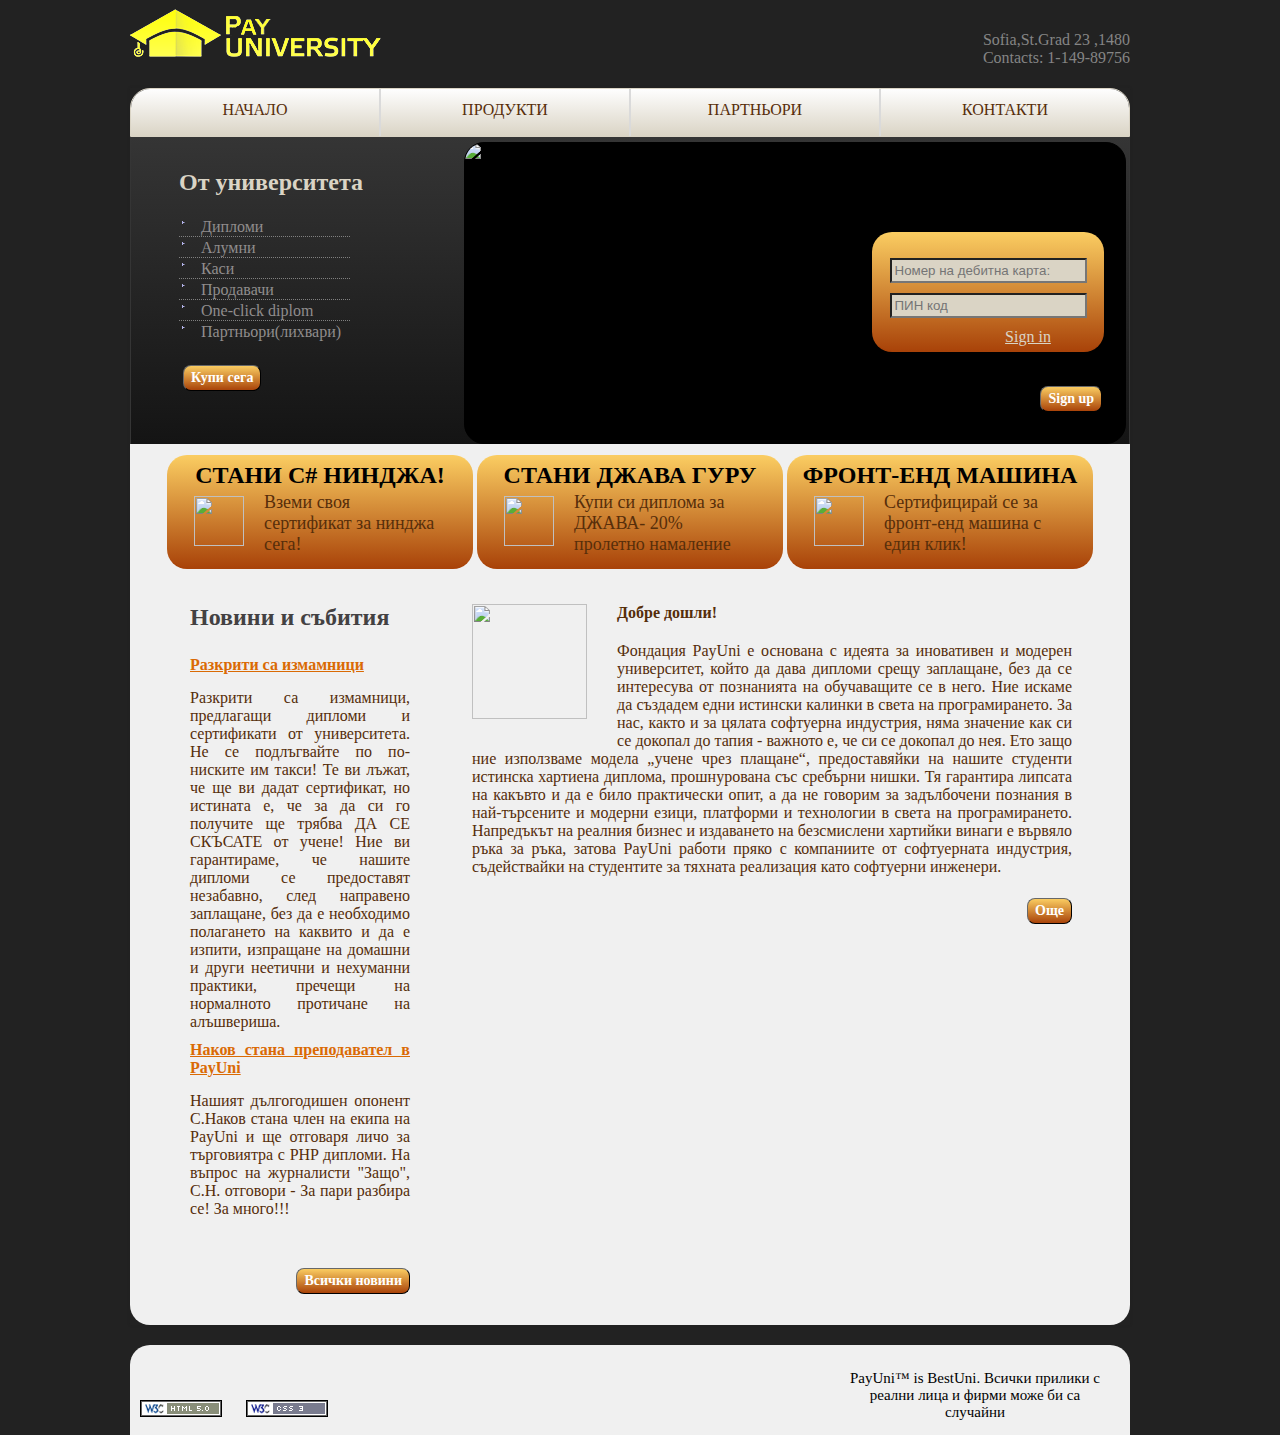
==== index.html @ 77244e41 "Slight changes" ====
﻿<!Doctype html>
<html>
	<head>
		<title>PayUni-Main Page</title>
		<meta charset="UTF-8" />
		<meta name="description" content="Web Fundamentals 15'Course Work" />
		<meta name="keywords" content="Softuni,parody,coursework Web Fundamentals March 2015" />
		<meta name="author" content="" />
		<meta name="robots" content="index/follow" />
		<meta name="revisit-after" content="6 days" />
		<link rel="icon" type="image/png" href="resources/img/Dollar_Sign.png" />
		<link rel="stylesheet" type="text/css" href="resources/css/main.css" />
	</head>
	<body>
		<div id="container">
			<header>
				<div id="logo"></div>
				<div id="contacts">
				Sofia,St.Grad 23 ,1480 <br>
				Contacts: 1-149-89756
				</div>
				
			</header>
			<div id="main">
    			 <nav id="topNav">
    				<ul  id="menu">
    					<li ><a href=""><br /><span id="textUp">Начало</span></a></li>
    					<li><a href=""><br /><span id="textUp">Продукти</span></a></li>
    					<li><a href=""><br /><span id="textUp">Партньори</span></a></li>
    					<li><a href=""><br /><span id="textUp">Контакти</span></a></li>
    				</ul>
					<div class="clearfix">
					</div>
    			</nav>
    			<div id="upperSection">
    				<div id="leftSide">
    					<h2>От университета</h2>
    					<ul>
    						<li><a href=""><span class="indent">Дипломи</span></a></li>
    						<li><a href=""><span class="indent">Алумни</span></a></li>
    						<li><a href=""><span class="indent">Каси</span></a></li>
    						<li><a href=""><span class="indent">Продавачи</span></a></li>
    						<li><a href=""><span class="indent">One-click diplom</span></a></li>
    						<li><a href=""><span class="indent">Партньори(лихвари)</span></a></li>
   
    					</ul>	
    					<a href="" class="button">Купи сега</a>
    				</div>
    				<div id="rightSide">
    					<div id="banner">
    						<img src="" alt="Loading" />
    					</div>
    					<div id="topImage" class="imagetabs">
    						<form action="" method="">
    							<input type="text" name="username" placeholder="Номер на дебитна карта:" /><br />
    							<input type="password" name="password" placeholder="ПИН код" title="Обещаваме, че ще ви оставим достатъчно пари за храна."/><br />
							<a href="" id="signIn">Sign in</a>
    						</form>
    					</div>
    					<a href="" class="button" id="signUp">Sign up</a>
    				</div>
				<div class="clearfix"></div>
    			</div>
    			<div id="middleSection">
    				<div id="imageRow">
    					<div id="firstImage" class="imagetabs">
						<h2>СТАНИ С# НИНДЖА!</h2><br />
                        <img src="" />
                        <p>Вземи своя сертификат за нинджа сега!</p>
    					</div>
    					<div id="secondImage" class="imagetabs">
							<h2>СТАНИ ДЖАВА ГУРУ</h2><br />
                            <img src="" /><p>Купи си диплома за ДЖАВА- 20% пролетно намаление</p>
                            
    					</div>
    					<div id="thirdImage" class="imagetabs">
							<h2>ФРОНТ-ЕНД МАШИНА</h2><br />
                            <img src="" /><p>Сертифицирай се за фронт-енд машина с един клик!</p>
    					</div>
					<div class="clearfix"></div>
    				</div>
    				<div id="textbox">
    					<div id="articles">
    						<h2>Новини и събития</h2>
    						<ul>
    							<li>
    								<h4>
    									<a href="https://softuni.bg">Разкрити са измамници</a>
    								</h4>
    								<p>
    									Разкрити са измамници, предлагащи дипломи и сертификати от университета. Не се подлъгвайте по по-ниските им такси! Те ви лъжат, че ще ви дадат сертификат, но истината е, че за да си го получите ще трябва ДА СЕ СКЪСАТЕ от учене! Ние ви гарантираме, че нашите дипломи се предоставят незабавно, след направено заплащане, без да е необходимо полагането на каквито и да е изпити, изпращане на домашни и други неетични и нехуманни практики, пречещи на нормалното протичане на алъшвериша.
    								</p>
    							</li>
    							<li>
    								<h4>
    									<a href="">Наков стана преподавател в PayUni</a>
    								</h4>
    								<p>
    									Нашият дългогодишен опонент С.Наков стана член на екипа на PayUni и ще отговаря личо за търговиятра с PHP дипломи. На въпрос на журналисти "Защо", С.Н. отговори - За пари разбира се! За много!!!
    								</p>
    							</li>
    							<li>
    								<h4>
    									<a href=""></a>
    								</h4>
    								<p>
    									
    								</p>
    							</li>
    						</ul>
    						<a href="" class="button">Всички новини</a>
							
    					</div>
    					<div id="mainSection">
    						<img src="" alt="" />
    						<h4>Добре дошли!</h4>
						<p>Фондация  PayUni  е основана с идеята за иновативен и модерен университет, който да дава дипломи срещу заплащане, без да се интересува от познанията на обучаващите се в него. Ние искаме да създадем едни истински калинки в света на програмирането. За нас, както и за цялата софтуерна индустрия, няма значение как си се докопал до тапия - важното е, че си се докопал до нея. Ето защо ние използваме модела „учене чрез плащане“, предоставяйки на нашите студенти истинска хартиена диплома, прошнурована със сребърни нишки. Тя гарантира липсата на какъвто и да е било практически опит, а да не говорим за задълбочени познания в най-търсените и модерни езици, платформи и технологии в света на програмирането. 

Напредъкът на реалния бизнес и издаването на безсмислени хартийки винаги е вървяло ръка за ръка, затова PayUni работи пряко с компаниите от софтуерната индустрия, съдействайки на студентите за тяхната реализация като софтуерни инженери. 
						</p>
						<a href="" class="button">Още</a>
    					</div>
					<div class="clearfix">
					</div>
    				</div>
    			</div>
			</div>
			<footer>
                <span id="disclamer">PayUni&trade; is BestUni. Всички прилики с реални лица и фирми може би са случайни</span>
                <div>
                    <a href="#"><img src="resources/img/valid-html.png" alt="Valid HTML"/> </a>
                    <a href="#"><img src="resources/img/valid-css.png" alt="Valid CSS"/> </a>
                </div>
			</footer>
		</div>
	</body>	
</html>
---- resources/css/main.css ----
div,p,ul,li,table,td,th,h3,h2,hr,h4,input,body{
	margin:0;
	padding:0;
	}

header,footer,nav,article,section{
	margin:0;
	padding:0;
	display:block;
}
body{
	width:1260px;
	background-color:rgb(34,34,34);
}
#container{
	margin:0px auto 0px auto;
	width:1000px;
	}

#main{
	box-shadow:0px 0px 2px rgb(32,32,32);
	margin-bottom:15px;
   }


.clearfix{
	clear:both;
	float:none !important;
}
header{
	width:100%;
	height:auto;
	overflow:hidden;
	}
#logo{
	float:left;
    width: 255px;
    height: 65px;
    background-image: url("/resources/img/banner.png");
	}
#logo p:first-of-type{
	
	font-size:48px;
	color:rgb(220,218,215);
	-webkit-text-fill-color: transparent;
	background: -webkit-linear-gradient(rgb(220,218,215),rgb(55,55,55));
	background: -o-linear-gradient(rgb(220,218,215),rgb(55,55,55));
	-webkit-background-clip:border-box;
	}
#logo p:nth-child(2){
	color:rgb(251,162,25);
	font-size:20px;
	text-align:right;
	padding-right:5px;
	margin-top:-11px;
	}
#contacts{
	float:right;
	color:rgb(133,133,133);
	padding:21px 0px 21px 0px;
	margin-top:10px;
	}
#topNav{
	border:1px solid rgb(218,212,197);
	border-top-left-radius:20px;
	border-top-right-radius:20px;
	overflow:hidden;
	}
nav ul{
	list-style-type:none;
	width:100%;
	}
	
#menu li{
	overflow:hidden;
	border-right:2px inset rgb(218,218,218);
	float:left;
	position:relative;
	max-height:56px;
	line-height:90%;
	}

#menu li a:hover
{
    background-color:rgb(195,195,195);
	background: -webkit-linear-gradient(rgb(195,195,195),rgb(127,127,127)); /* For Safari 5.1 to 6.0 */
  	background: -o-linear-gradient(rgb(195,195,195),rgb(127,127,127)); /* For Opera 11.1 to 12.0 */
	background: -ms-linear-gradient(rgb(195,195,195),rgb(127,127,127));
	filter: 	progid:DXImageTransform.Microsoft.Gradient(startColorstr='#fefefe', endColorstr='#dad4c5');
  	background: -moz-linear-gradient(rgb(195,195,195),rgb(127,127,127)); /* For Firefox 3.6 to 15 */
  	background: linear-gradient(rgb(195,195,195),rgb(127,127,127)); /* Standard syntax */

    font-size: 1.3em;
}

#menu li:nth-last-child(1){
	border-right:none;
	}
#menu li a{
	display:block;
	width:248px;
	text-align:center;
	text-decoration:none;
	text-transform:uppercase;
	background-color:rgb(254,254,254);
	background: -webkit-linear-gradient(rgb(254,254,254),rgb(218,212,197)); /* For Safari 5.1 to 6.0 */
  	background: -o-linear-gradient(rgb(254,254,254),rgb(218,212,197)); /* For Opera 11.1 to 12.0 */
	background: -ms-linear-gradient(rgb(254,254,254),rgb(218,212,197));
	filter: 	progid:DXImageTransform.Microsoft.Gradient(startColorstr='#fefefe', endColorstr='#dad4c5');
  	background: -moz-linear-gradient(rgb(254,254,254),rgb(218,212,197)); /* For Firefox 3.6 to 15 */
  	background: linear-gradient(rgb(254,254,254),rgb(218,212,197)); /* Standard syntax */
	color:rgb(87,46,10);
	height:47px;
	overflow:hidden;
	
}
#textUp
{
    margin-top:25px;
}
#upperSection{
	clear:both;
	background-color:rgb(53,53,53);
	background: -webkit-linear-gradient(rgb(53,53,53),rgb(20,20,20)); /* For Safari 5.1 to 6.0 */
  	background: -o-linear-gradient(rgb(53,53,53),rgb(20,20,20)); /* For Opera 11.1 to 12.0 */
	background: -ms-linear-gradient(rgb(53,53,53),rgb(20,20,20));
	filter: 	progid:DXImageTransform.Microsoft.Gradient(startColorstr='#353535', endColorstr='#141414');
  	background: -moz-linear-gradient(rgb(53,53,53),rgb(20,20,20)); /* For Firefox 3.6 to 15 */
  	background: linear-gradient(rgb(53,53,53),rgb(20,20,20)); /* Standard syntax */
	border-left:1px solid rgb(53,53,53);
	border-right:1px solid rgb(53,53,53);
}
#upperSection div{
	float:left;
	}
#leftSide{
	width:285px;
	
	padding:32px 0px 28px 48px;
	}
#leftSide h2{
	color:rgb(218,212,197);
	margin-bottom:22px;
	}
#leftSide ul{
	list-style-type:none;
	width:60%;
	
	}
#leftSide li{
	padding:0px 0px 0px 0px;
	/*border-bottom:1px dotted rgb(78,77,77);*/
	width:100%;

    margin-bottom: 2px;
    border-bottom: 1px dotted gray;
	
	}
#leftSide li:last-child{
	border-bottom:none;
	
	}
#leftSide hr{
      border:1px dotted rgb(78,77,77);
	margin-top:3px;
	margin-bottom:3px;
	margin-left:22px;

}
#leftSide hr:last-child{
	display:none;
}
#leftSide li a{
	font-size:16px;
	color:rgb(144,141,141);
	text-decoration:none;
	display:inline-block;
	width:100%;
	background:url("/resources/img/arrow_transp.png") no-repeat 3px 3px;
	}
#leftSide li a:hover,#leftSide li a:active{
	position:relative;
	top:0px;
	left:25px;
	color:rgb(218,212,197);
}
.indent{
	margin-left:22px;
}
.button{
    display:block;
    padding:4px 7px 4px 7px;
    background-color:rgb(169,67,9);
	background: -webkit-linear-gradient(rgb(250,204,97),rgb(169,67,9)); /* For Safari 5.1 to 6.0 */
  	background: -o-linear-gradient(rgb(250,204,97),rgb(169,67,9)); /* For Opera 11.1 to 12.0 */
	background: -ms-linear-gradient(rgb(250,204,97),rgb(169,67,9));
	filter: 	progid:DXImageTransform.Microsoft.Gradient(startColorstr='#353535', endColorstr='#141414');
  	background: -moz-linear-gradient(rgb(250,204,97),rgb(169,67,9)); /* For Firefox 3.6 to 15 */
  	background: linear-gradient(rgb(250,204,97),rgb(169,67,9)); /* Standard syntax */
  	color:rgb(255,255,255);
  	font-weight:bolder;
  	font-size:14px;
  	text-align:center;
  	text-decoration:none;
  	min-width:10px;
  	float:left;
  	border:1px outset rgb(20,20,20);
	border-radius:8px;
	margin-top:22px;
	margin-left:4px;	
}
#upperSection .button:hover{
	position:relative;
	bottom:10px;
}
#rightSide{
	width:660px;
	margin:auto 0px auto 0px;
	background-color:rgb(0,0,0);
	border:1px solid rgb(0,0,0);
	border-radius:20px;
	overflow:hidden;
	margin-top:5px;
	}
#banner{
	width:300px;
	height:300px;
}
#globe banner{
	width:100%;
	height:100%;
	
}
#topImage{
	margin-top:89px;
	margin-left:107px;
    padding:5px;
    width:220px;
	}
#topImage form{
	text-align:center;
	margin-top:20px;
}
#topImage input{
	margin-bottom:10px;
	background-color:rgb(218,212,197);
	width:85%;
    padding:3px;
}
#signIn{
	color:rgb(218,212,197);
	margin-left:80px;
}
#signIn:hover,#signIn:active{
	text-decoration:none;
	font-style:italic;
	color:black;
}
#signUp{
	float:right;
	margin-right:23px;
	margin-top:34px;
}
#middleSection{
	padding:10px 3px 10px 3px;
	background-color:rgb(240,240,240);
	border:1px solid transparent;
	border-bottom-left-radius:20px;
	border-bottom-right-radius:20px;

}
.imagetabs{
	
	display:inline-block;
	width:292px;
	padding:6px;
	background-color:rgb(250,204,97);
	background: -webkit-linear-gradient(rgb(250,204,97),rgb(169,67,9)); /* For Safari 5.1 to 6.0 */
  	background: -o-linear-gradient(rgb(250,204,97),rgb(169,67,9)); /* For Opera 11.1 to 12.0 */
	background: -ms-linear-gradient(rgb(250,204,97),rgb(169,67,9));
	filter: 	progid:DXImageTransform.Microsoft.Gradient(startColorstr='#353535', endColorstr='#141414');
  	background: -moz-linear-gradient(rgb(250,204,97),rgb(169,67,9)); /* For Firefox 3.6 to 15 */
  	background: linear-gradient(rgb(250,204,97),rgb(169,67,9)); /* Standard syntax */
	border:1px solid transparent;
	border-top-color: rgb(250,204,97);
	border-bottom-color: rgb(169,67,9);
	border-radius:20px;
	/*margin-right:7px;*/
	min-height:100px;
	
}

#imageRow{
	text-align:center;
	margin-bottom:35px;
}
.imagetabs img{
	width: 50px;
    height: 50px;
    float: left;
    margin-left: 20px;
    margin-top: -11px;
/* vertical-align: top; */
	
}
.imagetabs h2{
	
	text-align:center;
	margin:0px auto;
}
.imagetabs p{
	font-size:18px;
	max-width:60%;
	float:left;
	text-align:left;
	margin-left:20px;
    margin-top:-15px;
	color: rgb(87,46,10);
	/*word-break:break-all;*/
	word-wrap:break-word;
}
#articles{
	float:left;
	padding-left:16px;
	width:260px;
}
#articles ul {
	list-style-type:none;
    padding-left:40px;
}
#articles h2{
	margin-bottom:25px;
    padding-left:40px;
	color:rgb(67,65,66);
}
#articles li{
	padding-left:0px;
	padding-bottom:10px;
	text-align:justify;
	color:rgb(85,45,10);
	position:relative;
	word-wrap:break-word;
}

.month{
	display:inline-block;
	font-size:8px;
	font-weight:bold;
}
.day{
	display:inline-block;
	font-size:10px;
	font-weight:bold;
}
#articles h4{
	margin-bottom:15px;
	
}
#articles li a{
	color:rgb(218,106,4);
}
#articles li a:hover{
	text-decoration:none;
	color:rgb(188,76,0);
}

#articles ul~a{
	float:right;
	margin-top:15px;
	margin-bottom:20px;
}
#mainSection{
	float:left;
	width:600px;
	padding-left:62px;
	padding-right:5px;
	text-align:justify;
	color:rgb(85,45,10);
}
#mainSection img{
	float:left;
	width:115px;
	height:115px;
	margin-right:30px;
	margin-bottom:15px;
}
#mainSection .button{
	float:right;
	margin-bottom:15px;
}
#mainSection .button ~ h4{
	clear:both;	
}
#mainSection .button ~ p{
	clear:both;
}
#mainSection h4{
	margin-bottom: 20px;
}


footer
{
    width: 100%;
    height: 90px;
    border-radius: 20px 20px 0 0px;
    background-color: rgb(240, 240, 240);
}

footer span
{
    display: block;
    margin: 20px;
    font-size: 15px;
    height: 25px;
    width: 250px;
    text-align: center;
}

footer #disclamer
{
    position: relative;
    top: 25px;
    left: 70%;
}

footer div
{
    padding-top: 10px;
}

footer div a
{
    text-decoration: none;
    margin: 20px 10px;
}
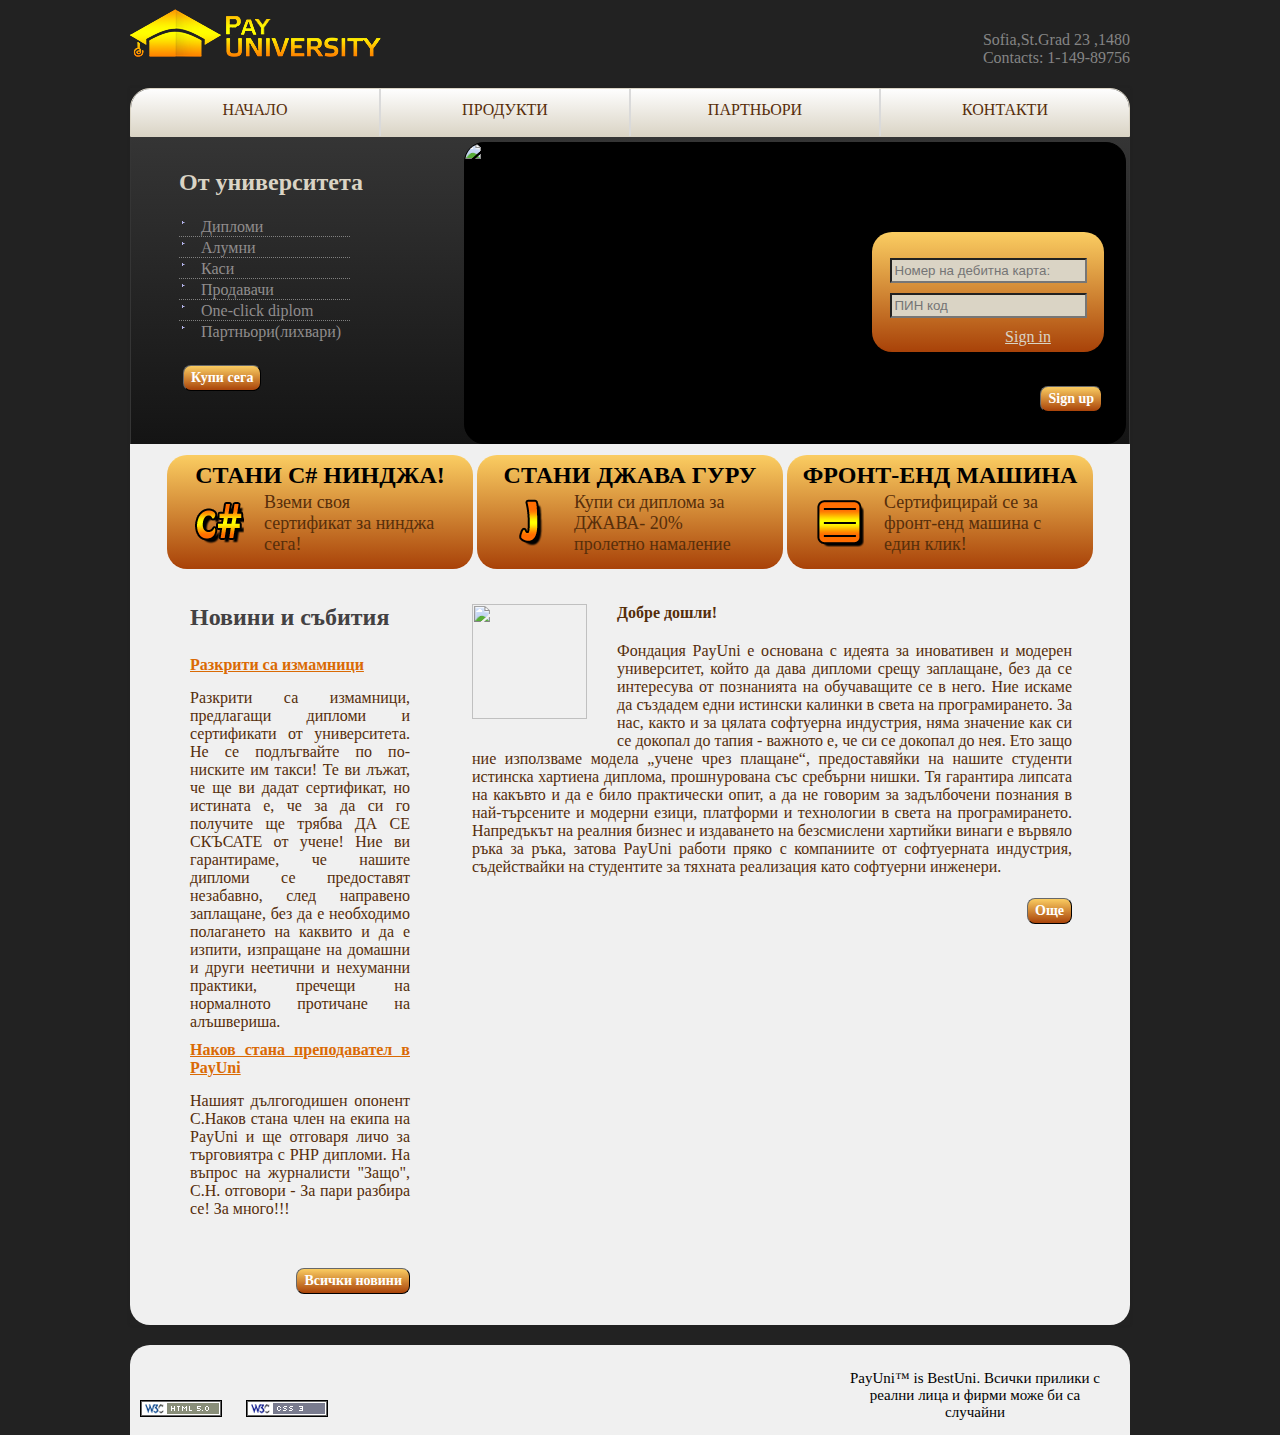
==== commit 24c9d01d: "" ====
--- a/index.html
+++ b/index.html
@@ -1,7 +1,7 @@
-﻿<!Doctype html>
+<!Doctype html>
 <html>
 	<head>
-		<title>PayUni-Main Page</title>
+		<title>PayUni_Main Page</title>
 		<meta charset="UTF-8" />
 		<meta name="description" content="Web Fundamentals 15'Course Work" />
 		<meta name="keywords" content="Softuni,parody,coursework Web Fundamentals March 2015" />
@@ -24,8 +24,8 @@
 			<div id="main">
     			 <nav id="topNav">
     				<ul  id="menu">
-    					<li ><a href=""><br /><span id="textUp">Начало</span></a></li>
-    					<li><a href=""><br /><span id="textUp">Продукти</span></a></li>
+    					<li ><a href="index.html"><br /><span id="textUp">Начало</span></a></li>
+    					<li><a href="products.html"><br /><span id="textUp">Продукти</span></a></li>
     					<li><a href=""><br /><span id="textUp">Партньори</span></a></li>
     					<li><a href=""><br /><span id="textUp">Контакти</span></a></li>
     				</ul>
@@ -65,17 +65,17 @@
     				<div id="imageRow">
     					<div id="firstImage" class="imagetabs">
 						<h2>СТАНИ С# НИНДЖА!</h2><br />
-                        <img src="" />
+                        <img src="resources/img/diplom_icons/csharp_small.png" />
                         <p>Вземи своя сертификат за нинджа сега!</p>
     					</div>
     					<div id="secondImage" class="imagetabs">
 							<h2>СТАНИ ДЖАВА ГУРУ</h2><br />
-                            <img src="" /><p>Купи си диплома за ДЖАВА- 20% пролетно намаление</p>
+                            <img src="resources/img/diplom_icons/java_small.png" /><p>Купи си диплома за ДЖАВА- 20% пролетно намаление</p>
                             
     					</div>
     					<div id="thirdImage" class="imagetabs">
 							<h2>ФРОНТ-ЕНД МАШИНА</h2><br />
-                            <img src="" /><p>Сертифицирай се за фронт-енд машина с един клик!</p>
+                            <img src="resources/img/diplom_icons/frontend_small.png" /><p>Сертифицирай се за фронт-енд машина с един клик!</p>
     					</div>
 					<div class="clearfix"></div>
     				</div>
--- a/resources/css/main.css
+++ b/resources/css/main.css
@@ -32,11 +32,11 @@
 	height:auto;
 	overflow:hidden;
 	}
-#logo{
+#logo:after{
 	float:left;
     width: 255px;
     height: 65px;
-    background-image: url("/resources/img/banner.png");
+    content: url("../img/banner.png");
 	}
 #logo p:first-of-type{
 	
@@ -226,11 +226,16 @@
 	width:300px;
 	height:300px;
 }
-#globe banner{
-	width:100%;
-	height:100%;
-	
-}
+#product_banner{
+    margin:35px 0px 0px 25px;
+    padding:5px;
+}
+
+#product_banner img{
+    width:500px;
+    height:100%;
+}
+
 #topImage{
 	margin-top:89px;
 	margin-left:107px;
@@ -299,7 +304,7 @@
     height: 50px;
     float: left;
     margin-left: 20px;
-    margin-top: -11px;
+    margin-top: -10px;
 /* vertical-align: top; */
 	
 }
@@ -398,6 +403,60 @@
 	margin-bottom: 20px;
 }
 
+#imageGallery{
+	float:left;
+	margin-right:1.6%;
+	/*border:1px solid blue;*/
+	width:100%;
+	text-align:right;
+    max-height:750px;
+    overflow: scroll;
+    padding-top: 10px;
+	}
+.img{
+	/*display:inline-block;*/
+	float:left;
+	margin-bottom:30px;
+	margin-right:1%;
+	margin-left:1%;
+	width:170px;
+    height: 250px;
+	border:1px solid gray;
+	border-radius:20px;
+	overflow:hidden;
+    padding-bottom:5px;
+	
+}
+/*.img:nth-child(4n+1){
+	margin-left:2%;
+	}
+.img:nth-child(4n+4){
+	margin-right:0%;
+	}*/
+.img .productimage{
+	width:100% !important;
+    height:auto !important;
+    margin:0px !important;
+    display:block !important;
+    border:none;
+    outline:none;
+}
+.img:hover{
+	-o-transform:scale(1.07,1.07);/*Opera*/
+	-moz-transform:scale(1.07,1.07);/*Mozilla*/
+	-ms-transform: scale(1.07,1.07); /* IE 9 */
+    -webkit-transform: scale(1.07,1.07); /* Chrome, Safari, Opera */
+    transform: scale(1.07,1.07);
+	}
+.img p{
+	margin-top:0px;
+	padding:0px 10px;
+	text-align:center;
+}
+.img p:first-of-type{
+	margin-top:5px;
+    margin-bottom:5px;
+	}
 
 footer
 {
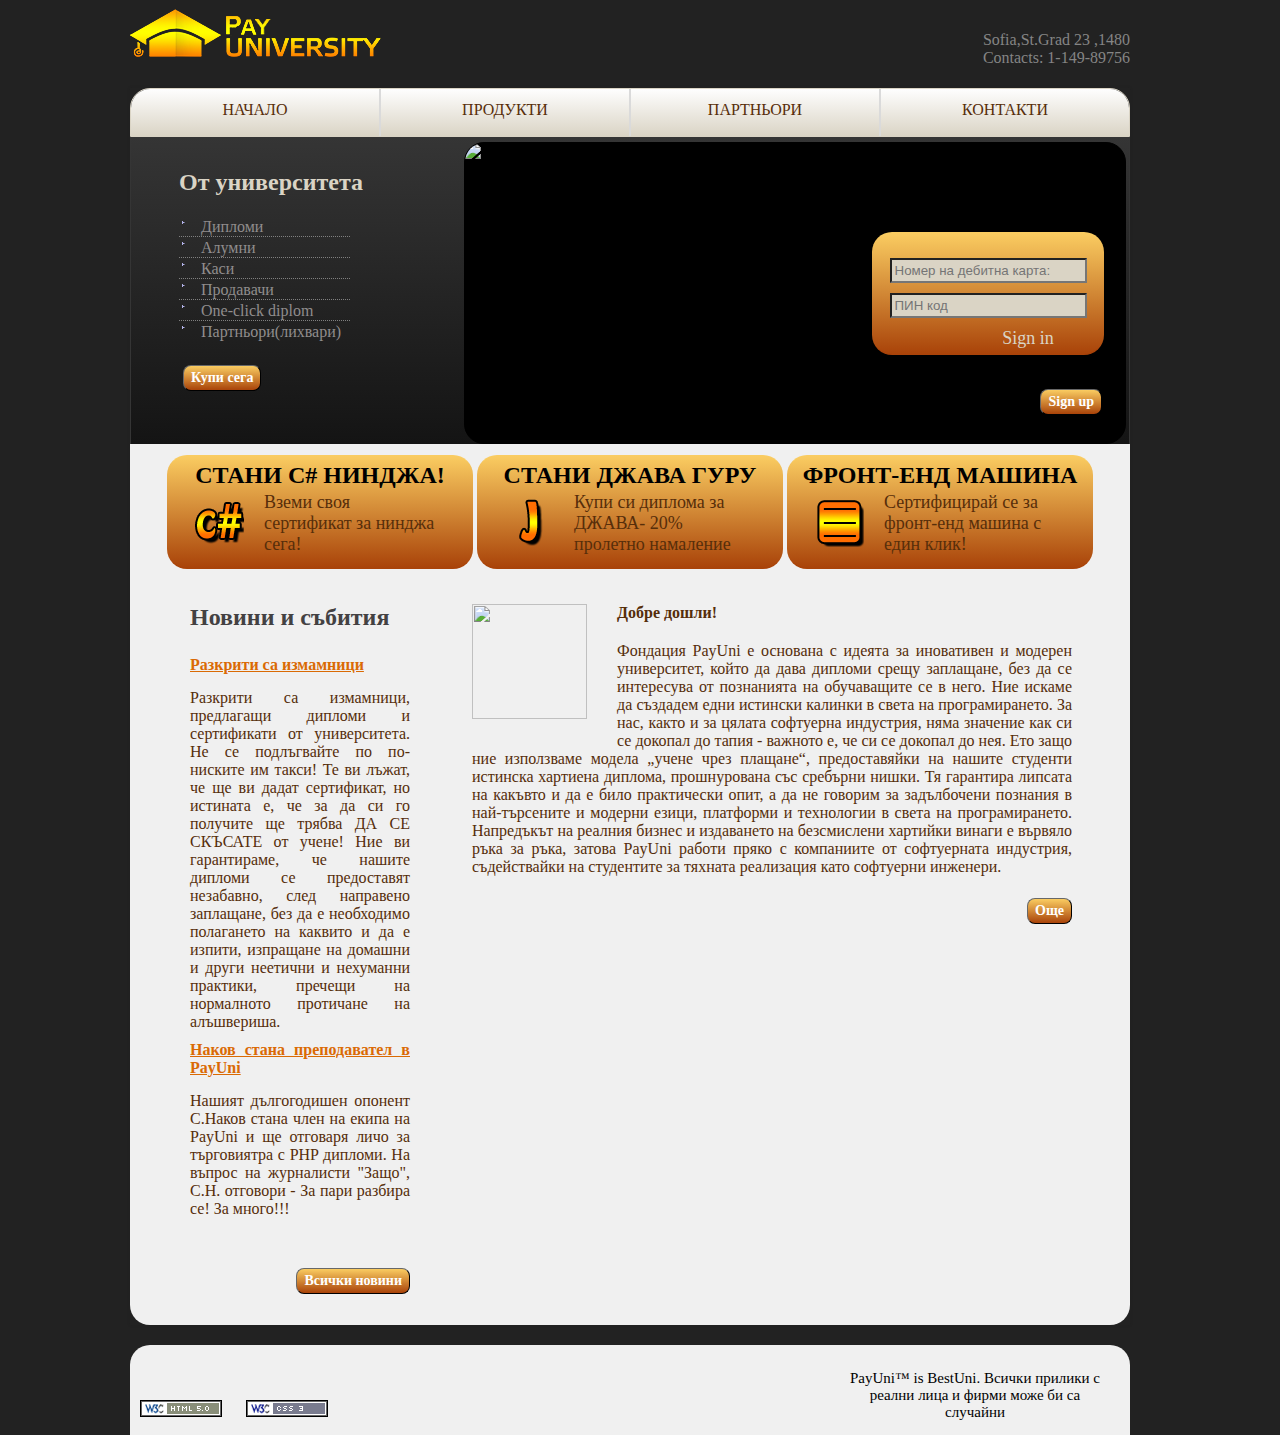
==== commit 1c0a1813: "added links to the products page from the text-images in the middle" ====
--- a/index.html
+++ b/index.html
@@ -66,16 +66,17 @@
     					<div id="firstImage" class="imagetabs">
 						<h2>СТАНИ С# НИНДЖА!</h2><br />
                         <img src="resources/img/diplom_icons/csharp_small.png" />
-                        <p>Вземи своя сертификат за нинджа сега!</p>
+                        <p><a href="products.html" target="_blank">Вземи своя сертификат за нинджа сега!</a></p>
     					</div>
     					<div id="secondImage" class="imagetabs">
 							<h2>СТАНИ ДЖАВА ГУРУ</h2><br />
-                            <img src="resources/img/diplom_icons/java_small.png" /><p>Купи си диплома за ДЖАВА- 20% пролетно намаление</p>
-                            
+                            <img src="resources/img/diplom_icons/java_small.png" />
+                            <p><a href="products.html" target="_blank">Купи си диплома за ДЖАВА- 20% пролетно намаление</a></p>                            
     					</div>
     					<div id="thirdImage" class="imagetabs">
 							<h2>ФРОНТ-ЕНД МАШИНА</h2><br />
-                            <img src="resources/img/diplom_icons/frontend_small.png" /><p>Сертифицирай се за фронт-енд машина с един клик!</p>
+                            <img src="resources/img/diplom_icons/frontend_small.png" />
+                            <p><a href="products.html" target="_blank">Сертифицирай се за фронт-енд машина с един клик!</a></p>
     					</div>
 					<div class="clearfix"></div>
     				</div>
--- a/resources/css/main.css
+++ b/resources/css/main.css
@@ -308,21 +308,30 @@
 /* vertical-align: top; */
 	
 }
-.imagetabs h2{
-	
-	text-align:center;
-	margin:0px auto;
-}
-.imagetabs p{
+
+.imagetabs a {
+	text-decoration: none;
 	font-size:18px;
-	max-width:60%;
-	float:left;
-	text-align:left;
-	margin-left:20px;
-    margin-top:-15px;
 	color: rgb(87,46,10);
 	/*word-break:break-all;*/
 	word-wrap:break-word;
+}
+
+.imagetabs a:hover {
+	text-decoration: underline;
+}
+
+.imagetabs h2{
+	
+	text-align:center;
+	margin:0px auto;
+}
+.imagetabs p{
+	max-width:60%;
+	float:left;
+	text-align:left;
+	margin-left:20px;
+    margin-top:-15px;	
 }
 #articles{
 	float:left;
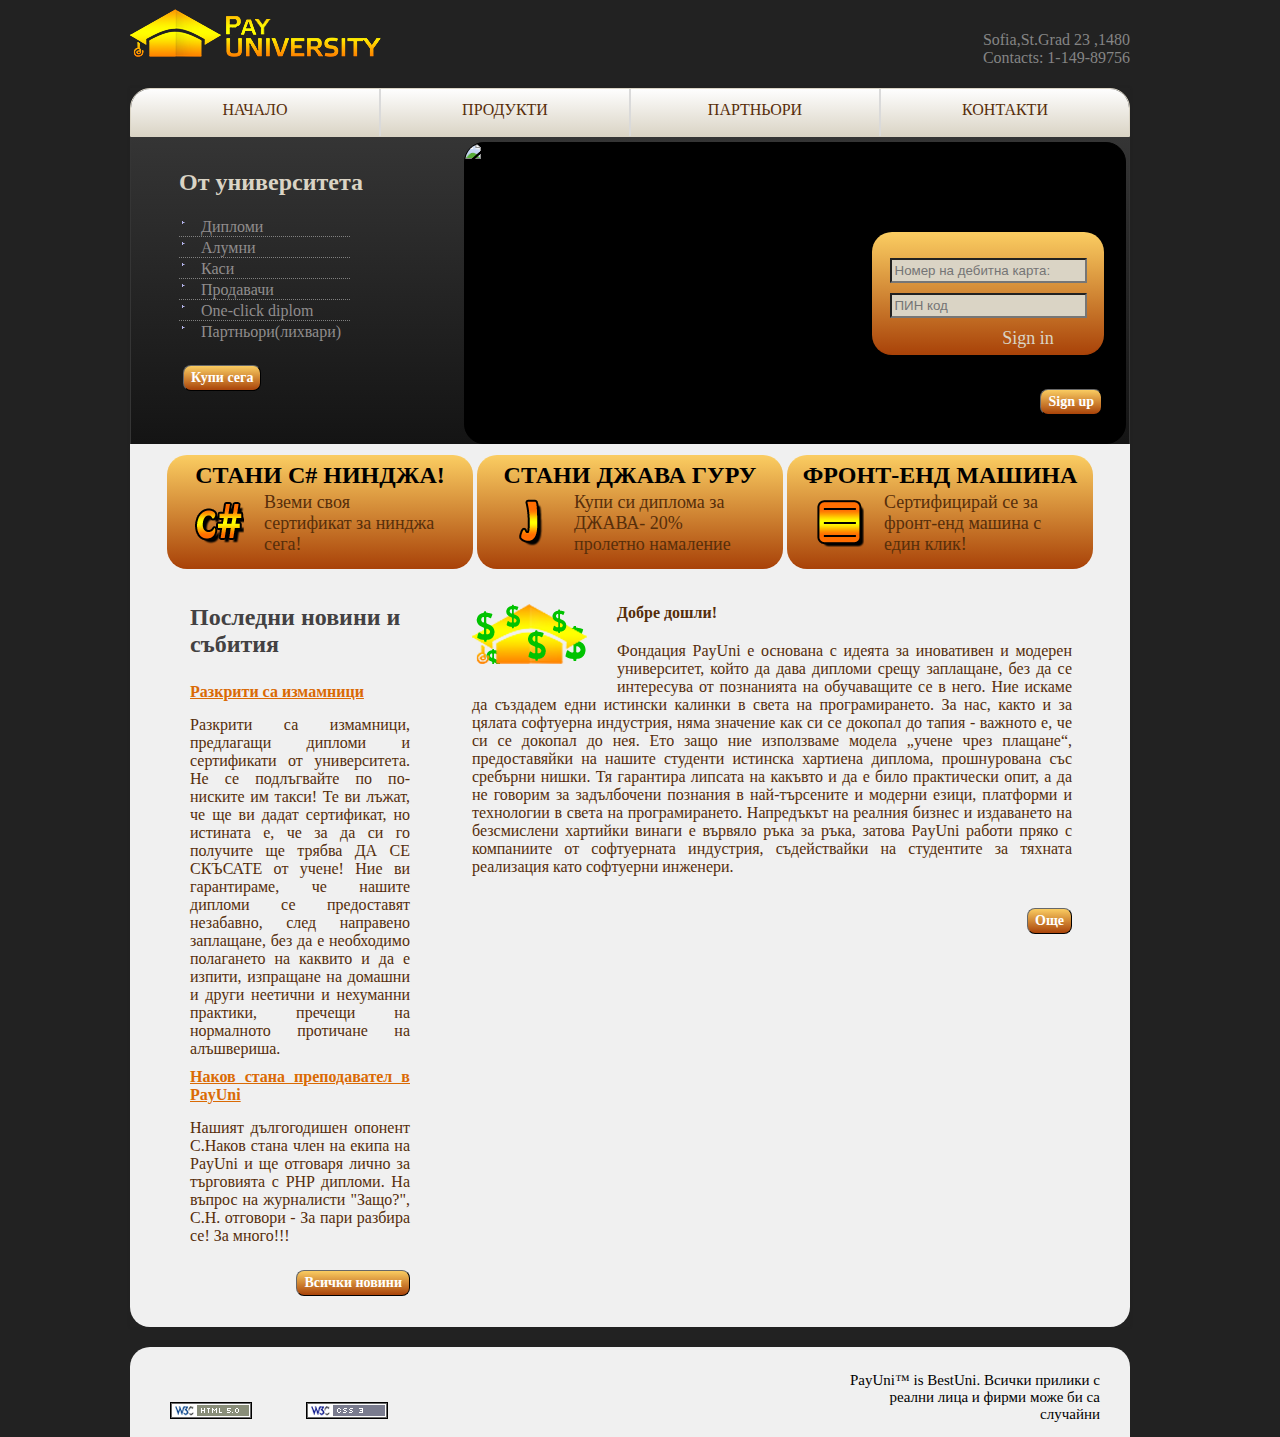
==== commit c8256157: "New page was made called news.html. The page is linked with the other pages. Small design changes we" ====
--- a/index.html
+++ b/index.html
@@ -66,54 +66,46 @@
     					<div id="firstImage" class="imagetabs">
 						<h2>СТАНИ С# НИНДЖА!</h2><br />
                         <img src="resources/img/diplom_icons/csharp_small.png" />
-                        <p><a href="products.html" target="_blank">Вземи своя сертификат за нинджа сега!</a></p>
+                        <p><a href="products.html">Вземи своя сертификат за нинджа сега!</a></p>
     					</div>
     					<div id="secondImage" class="imagetabs">
 							<h2>СТАНИ ДЖАВА ГУРУ</h2><br />
                             <img src="resources/img/diplom_icons/java_small.png" />
-                            <p><a href="products.html" target="_blank">Купи си диплома за ДЖАВА- 20% пролетно намаление</a></p>                            
+                            <p><a href="products.html">Купи си диплома за ДЖАВА- 20% пролетно намаление</a></p>                            
     					</div>
     					<div id="thirdImage" class="imagetabs">
 							<h2>ФРОНТ-ЕНД МАШИНА</h2><br />
                             <img src="resources/img/diplom_icons/frontend_small.png" />
-                            <p><a href="products.html" target="_blank">Сертифицирай се за фронт-енд машина с един клик!</a></p>
+                            <p><a href="products.html">Сертифицирай се за фронт-енд машина с един клик!</a></p>
     					</div>
 					<div class="clearfix"></div>
     				</div>
     				<div id="textbox">
     					<div id="articles">
-    						<h2>Новини и събития</h2>
-    						<ul>
-    							<li>
-    								<h4>
-    									<a href="https://softuni.bg">Разкрити са измамници</a>
-    								</h4>
-    								<p>
-    									Разкрити са измамници, предлагащи дипломи и сертификати от университета. Не се подлъгвайте по по-ниските им такси! Те ви лъжат, че ще ви дадат сертификат, но истината е, че за да си го получите ще трябва ДА СЕ СКЪСАТЕ от учене! Ние ви гарантираме, че нашите дипломи се предоставят незабавно, след направено заплащане, без да е необходимо полагането на каквито и да е изпити, изпращане на домашни и други неетични и нехуманни практики, пречещи на нормалното протичане на алъшвериша.
-    								</p>
-    							</li>
-    							<li>
-    								<h4>
-    									<a href="">Наков стана преподавател в PayUni</a>
-    								</h4>
-    								<p>
-    									Нашият дългогодишен опонент С.Наков стана член на екипа на PayUni и ще отговаря личо за търговиятра с PHP дипломи. На въпрос на журналисти "Защо", С.Н. отговори - За пари разбира се! За много!!!
-    								</p>
-    							</li>
-    							<li>
-    								<h4>
-    									<a href=""></a>
-    								</h4>
-    								<p>
-    									
-    								</p>
-    							</li>
-    						</ul>
-    						<a href="" class="button">Всички новини</a>
+    						<h2>Последни новини и събития</h2>
+                            <ul>
+                                <li>
+                                    <h4>
+                                        <a href="news.html#cheater">Разкрити са измамници</a>
+                                    </h4>
+                                    <p>
+                                        Разкрити са измамници, предлагащи дипломи и сертификати от университета. Не се подлъгвайте по по-ниските им такси! Те ви лъжат, че ще ви дадат сертификат, но истината е, че за да си го получите ще трябва ДА СЕ СКЪСАТЕ от учене! Ние ви гарантираме, че нашите дипломи се предоставят незабавно, след направено заплащане, без да е необходимо полагането на каквито и да е изпити, изпращане на домашни и други неетични и нехуманни практики, пречещи на нормалното протичане на алъшвериша.
+                                    </p>
+                                </li>
+                                <li>
+                                    <h4>
+                                        <a href="news.html#nakov">Наков стана преподавател в PayUni</a>
+                                    </h4>
+                                    <p>
+                                        Нашият дългогодишен опонент С.Наков стана член на екипа на PayUni и ще отговаря лично за търговията с PHP дипломи. На въпрос на журналисти "Защо?", С.Н. отговори - За пари разбира се! За много!!!
+                                    </p>
+                                </li>
+                            </ul>
+                            <a href="news.html#mainSection" class="button">Всички новини</a>
 							
     					</div>
     					<div id="mainSection">
-    						<img src="" alt="" />
+    						<img src="resources/img/small_logo.png" alt="small logo" />
     						<h4>Добре дошли!</h4>
 						<p>Фондация  PayUni  е основана с идеята за иновативен и модерен университет, който да дава дипломи срещу заплащане, без да се интересува от познанията на обучаващите се в него. Ние искаме да създадем едни истински калинки в света на програмирането. За нас, както и за цялата софтуерна индустрия, няма значение как си се докопал до тапия - важното е, че си се докопал до нея. Ето защо ние използваме модела „учене чрез плащане“, предоставяйки на нашите студенти истинска хартиена диплома, прошнурована със сребърни нишки. Тя гарантира липсата на какъвто и да е било практически опит, а да не говорим за задълбочени познания в най-търсените и модерни езици, платформи и технологии в света на програмирането. 
 
--- a/resources/css/main.css
+++ b/resources/css/main.css
@@ -394,9 +394,17 @@
 #mainSection img{
 	float:left;
 	width:115px;
-	height:115px;
+	height:60px;
 	margin-right:30px;
 	margin-bottom:15px;
+}
+#mainSection article
+{
+	margin: 20px 0;
+}
+#mainSection p
+{
+	margin: 10px 0;
 }
 #mainSection .button{
 	float:right;
@@ -482,7 +490,7 @@
     font-size: 15px;
     height: 25px;
     width: 250px;
-    text-align: center;
+    text-align: right;
 }
 
 footer #disclamer
@@ -500,5 +508,5 @@
 footer div a
 {
     text-decoration: none;
-    margin: 20px 10px;
+    margin: 20px 10px 20px 40px;
 }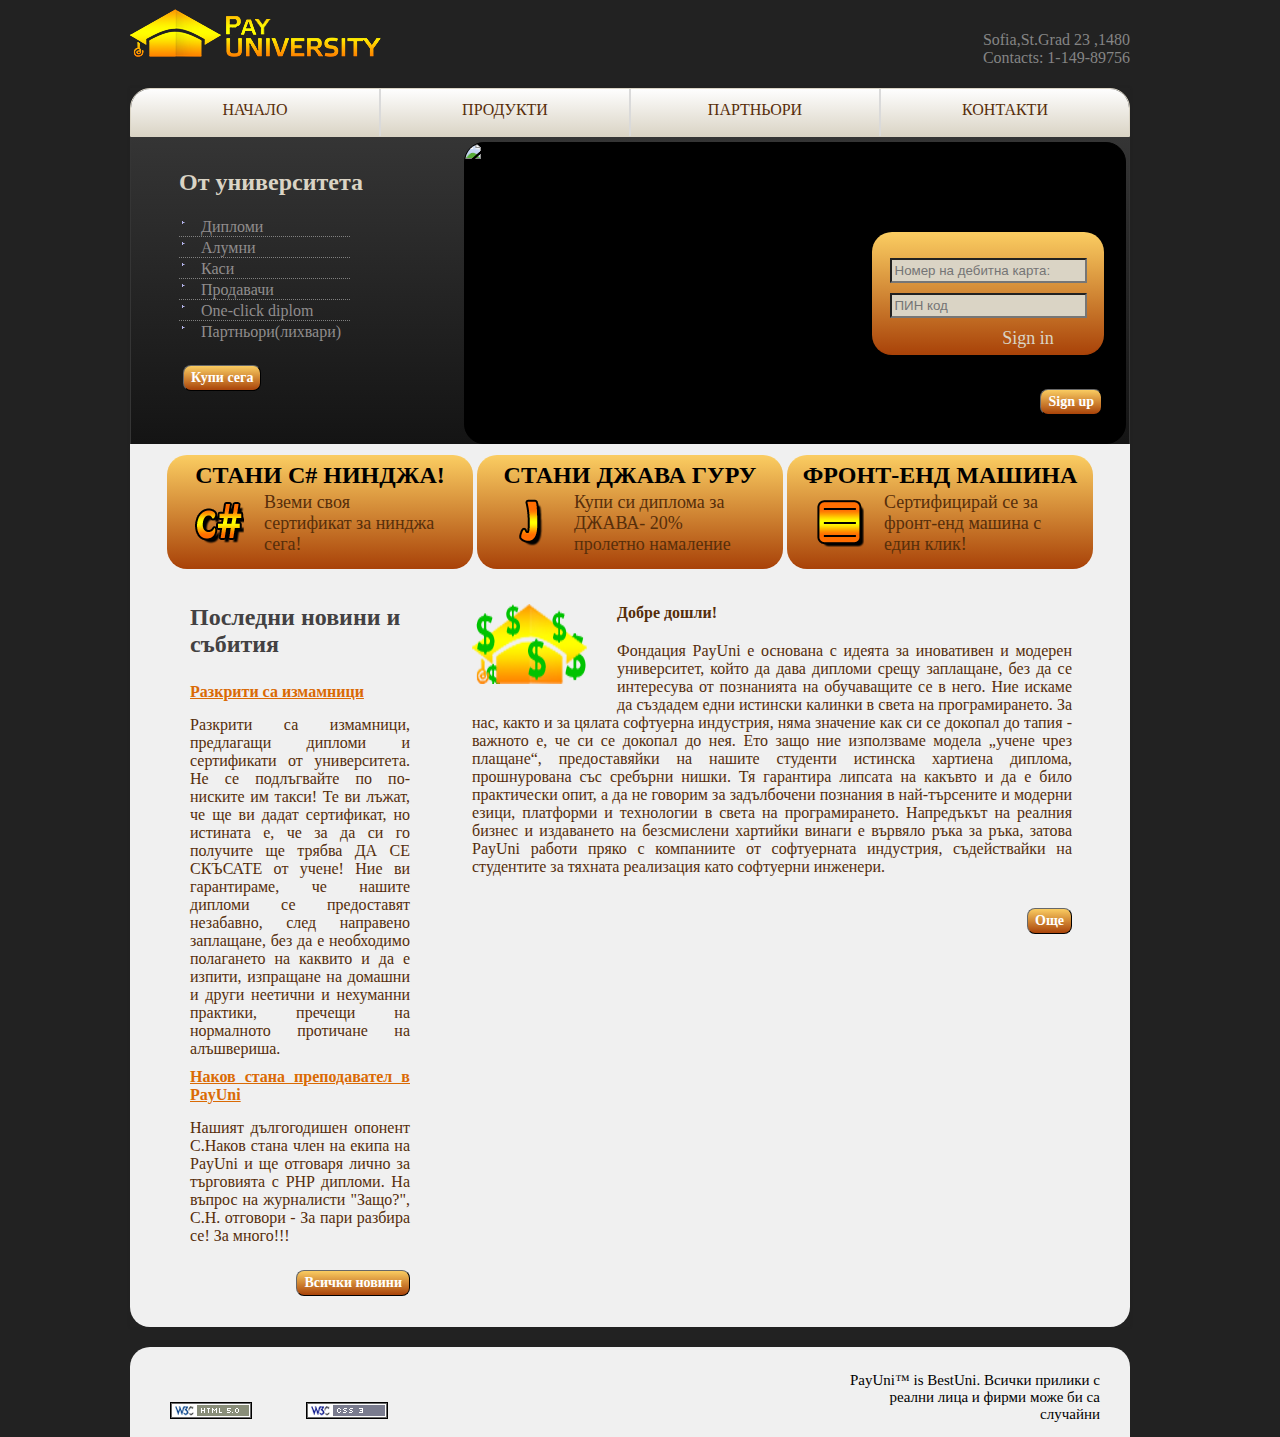
==== commit 3e9f45f6: "Now added the contacts.html with info for the project and our own identities." ====
--- a/index.html
+++ b/index.html
@@ -27,7 +27,7 @@
     					<li ><a href="index.html"><br /><span id="textUp">Начало</span></a></li>
     					<li><a href="products.html"><br /><span id="textUp">Продукти</span></a></li>
     					<li><a href=""><br /><span id="textUp">Партньори</span></a></li>
-    					<li><a href=""><br /><span id="textUp">Контакти</span></a></li>
+    					<li><a href="contacts.html"><br /><span id="textUp">Контакти</span></a></li>
     				</ul>
 					<div class="clearfix">
 					</div>
@@ -105,7 +105,7 @@
 							
     					</div>
     					<div id="mainSection">
-    						<img src="resources/img/small_logo.png" alt="small logo" />
+    						<img src="resources/img/small_logo.png" alt="small logo"/>
     						<h4>Добре дошли!</h4>
 						<p>Фондация  PayUni  е основана с идеята за иновативен и модерен университет, който да дава дипломи срещу заплащане, без да се интересува от познанията на обучаващите се в него. Ние искаме да създадем едни истински калинки в света на програмирането. За нас, както и за цялата софтуерна индустрия, няма значение как си се докопал до тапия - важното е, че си се докопал до нея. Ето защо ние използваме модела „учене чрез плащане“, предоставяйки на нашите студенти истинска хартиена диплома, прошнурована със сребърни нишки. Тя гарантира липсата на какъвто и да е било практически опит, а да не говорим за задълбочени познания в най-търсените и модерни езици, платформи и технологии в света на програмирането. 
 
--- a/resources/css/main.css
+++ b/resources/css/main.css
@@ -305,8 +305,25 @@
     float: left;
     margin-left: 20px;
     margin-top: -10px;
-/* vertical-align: top; */
-	
+    /* vertical-align: top; */	
+}
+
+.imagetabs form textarea{
+	width: 275px;
+	height: 180px;
+	margin-top: 5px;
+	margin-left: 5px;
+}
+
+.imagetabs form button{	
+  	float: right;
+	border-radius:8px;
+	margin-top:5px;
+	margin-right:25px;	
+}
+.imagetabs form button:hover{	
+  	color: rgb(205,205,205);
+  	cursor: pointer;
 }
 
 .imagetabs a {
@@ -394,10 +411,25 @@
 #mainSection img{
 	float:left;
 	width:115px;
-	height:60px;
+	height:80px;
 	margin-right:30px;
 	margin-bottom:15px;
 }
+
+#mainSection .our-info
+{
+	border-top: 1px solid #222;
+	border-bottom: 1px solid #222;
+	height: 200px;
+	padding-top: 20px;
+}
+
+#mainSection .face
+{
+	width: 150px;
+	height: 150px
+}
+
 #mainSection article
 {
 	margin: 20px 0;
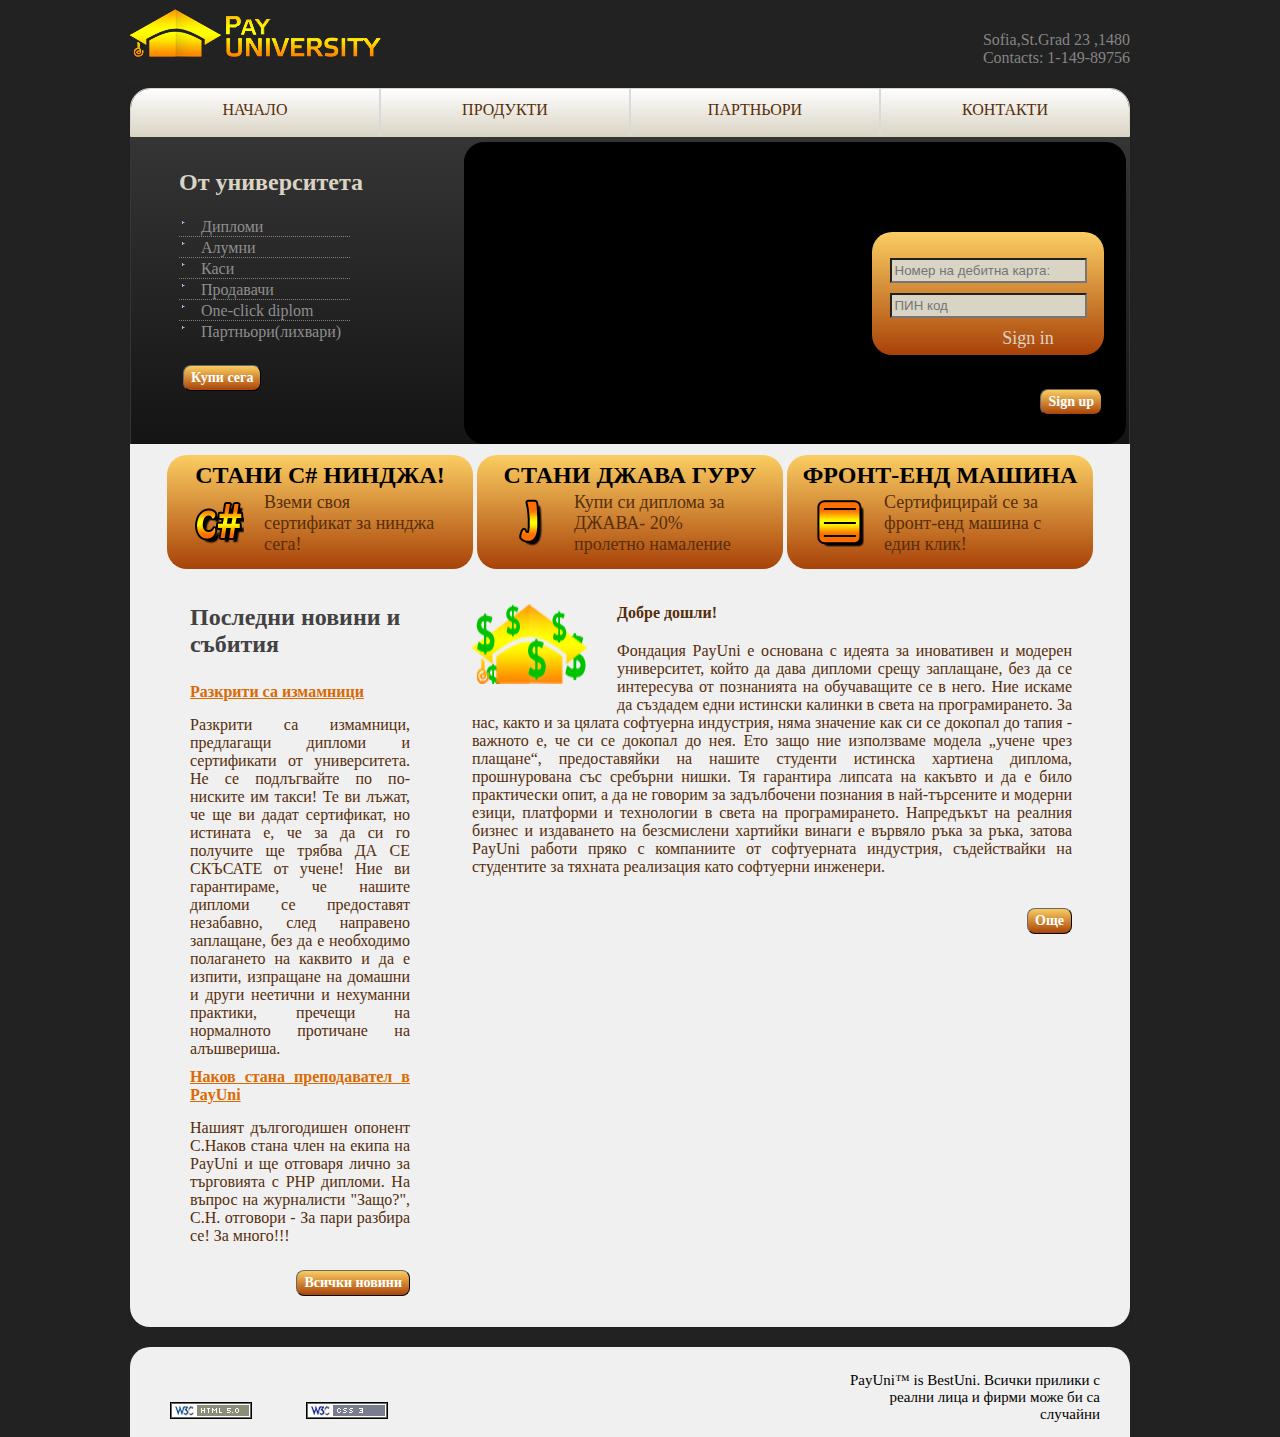
==== commit 77050b03: "Maybe last modifications, fixed some of the tags and css that gave out errors." ====
--- a/index.html
+++ b/index.html
@@ -24,10 +24,10 @@
 			<div id="main">
     			 <nav id="topNav">
     				<ul  id="menu">
-    					<li ><a href="index.html"><br /><span id="textUp">Начало</span></a></li>
-    					<li><a href="products.html"><br /><span id="textUp">Продукти</span></a></li>
-    					<li><a href=""><br /><span id="textUp">Партньори</span></a></li>
-    					<li><a href="contacts.html"><br /><span id="textUp">Контакти</span></a></li>
+    					<li ><a href="index.html"><br /><span class="textUp">Начало</span></a></li>
+    					<li><a href="products.html"><br /><span class="textUp">Продукти</span></a></li>
+    					<li><a href=""><br /><span class="textUp">Партньори</span></a></li>
+    					<li><a href="contacts.html"><br /><span class="textUp">Контакти</span></a></li>
     				</ul>
 					<div class="clearfix">
 					</div>
@@ -48,10 +48,9 @@
     				</div>
     				<div id="rightSide">
     					<div id="banner">
-    						<img src="" alt="Loading" />
     					</div>
     					<div id="topImage" class="imagetabs">
-    						<form action="" method="">
+    						<form method="">
     							<input type="text" name="username" placeholder="Номер на дебитна карта:" /><br />
     							<input type="password" name="password" placeholder="ПИН код" title="Обещаваме, че ще ви оставим достатъчно пари за храна."/><br />
 							<a href="" id="signIn">Sign in</a>
@@ -65,17 +64,17 @@
     				<div id="imageRow">
     					<div id="firstImage" class="imagetabs">
 						<h2>СТАНИ С# НИНДЖА!</h2><br />
-                        <img src="resources/img/diplom_icons/csharp_small.png" />
+                        <img src="resources/img/diplom_icons/csharp_small.png" alt="c# ninja"/>
                         <p><a href="products.html">Вземи своя сертификат за нинджа сега!</a></p>
     					</div>
     					<div id="secondImage" class="imagetabs">
 							<h2>СТАНИ ДЖАВА ГУРУ</h2><br />
-                            <img src="resources/img/diplom_icons/java_small.png" />
+                            <img src="resources/img/diplom_icons/java_small.png" alt="Java guru"/>
                             <p><a href="products.html">Купи си диплома за ДЖАВА- 20% пролетно намаление</a></p>                            
     					</div>
     					<div id="thirdImage" class="imagetabs">
 							<h2>ФРОНТ-ЕНД МАШИНА</h2><br />
-                            <img src="resources/img/diplom_icons/frontend_small.png" />
+                            <img src="resources/img/diplom_icons/frontend_small.png" alt="front-end machine"/>
                             <p><a href="products.html">Сертифицирай се за фронт-енд машина с един клик!</a></p>
     					</div>
 					<div class="clearfix"></div>
@@ -121,8 +120,8 @@
 			<footer>
                 <span id="disclamer">PayUni&trade; is BestUni. Всички прилики с реални лица и фирми може би са случайни</span>
                 <div>
-                    <a href="#"><img src="resources/img/valid-html.png" alt="Valid HTML"/> </a>
-                    <a href="#"><img src="resources/img/valid-css.png" alt="Valid CSS"/> </a>
+                    <a href="http://validator.w3.org/check?uri=referer" target="_blank"><img src="resources/img/valid-html.png" alt="Valid HTML"/> </a>
+                    <a href="http://jigsaw.w3.org/css-validator/check/referer" target="_blank"><img src="resources/img/valid-css.png" alt="Valid CSS"/> </a>
                 </div>
 			</footer>
 		</div>
--- a/resources/css/main.css
+++ b/resources/css/main.css
@@ -114,7 +114,7 @@
 	overflow:hidden;
 	
 }
-#textUp
+.textUp
 {
     margin-top:25px;
 }
